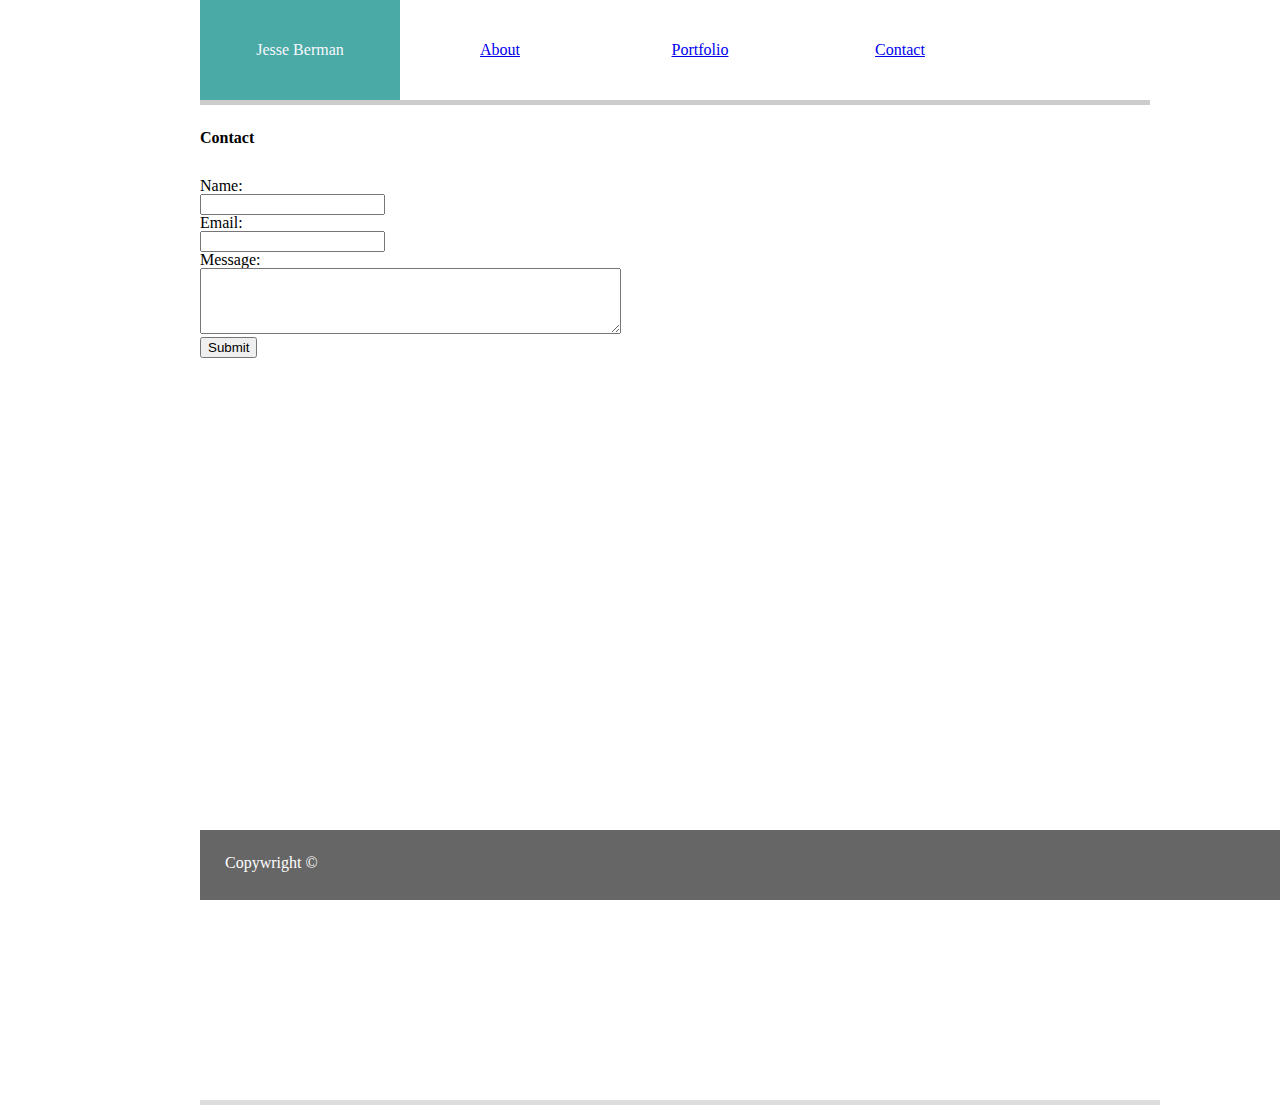
==== contact.html @ 37999d29 "something good" ====
<!DOCTYPE html>

<html lang="en">


<head>




    <link rel="stylesheet" href="assets/css/reset.css">

    <link rel="stylesheet" href="assets/css/style.css">

    <meta charset="utf-8">

    <title>
        Jesse Berman
    </title>


</head>



<body>

        <div id="banner1">
                <div id="Jesse_Berman"><strong>Jesse Berman</strong> </div>
            </div>
            

            
            
            <div id="banner3">
                <a href="About_Me.html">
                    <div id="About"><strong>About</strong> </div>
                </a>
            </div>
            
            
            <div id="banner4">
                <a href="portfolio.html">
                    <div id="Portfolio"><strong>Portfolio</strong> </div>
                </a>
            </div>
            
            
            <div id="banner5">
                <a href="contact.html">
                    <div id="Contact"><strong>Contact</strong> </div>
                </a>
            </div>
            
            <div id="banner6">
            </div>
            
            <div style="height: 25px; clear: left;">
            
            </div>


        <h2>
            Contact
        </h2>

<br>
<br>
        
    <form action="/action_page.php" method="get">

        Name: <br> <input type="text" name="name">
    
        <br>

        Email: <br> <input type="text" name="email">

        <br>

        Message: <br> <textarea rows="4" cols="50">

        </textarea>

        <br>

        <input type="submit" value="Submit">

    </form>

    <br>    
    <br>
    <br>    
    <br> 
    <br>    
    <br> 
    <br>    
    <br> 
    <br>    
    <br>

    <footer>
    Copywright ©
    </footer>
    
</body>

</html>
---- assets/css/style.css ----
body {

    width: 960px;
    height: 1100px;
    position: relative;
    left: 200px;
    border-bottom-color: rgb(221, 221, 221);
    background-color: rgb(255, 255, 255);

    border-bottom-width: 5px;
    border-style: solid;
    border-right-style: 5px;
    border-top-style: 5px;
    border-left-style: 5px;
    background-image: back.png;

}

p {
    vertical-align: auto;
    font-family: Arial, Helvetica, sans-serif;
}

h2 {
    clear: left;
    font-family: Georgia, 'Times New Roman', Times, serif;
    font-weight: bold;
}

img {
    max-width: 100%;
    max-height: 100%;
}


#banner1 {

    height: 100px;
    width: 200px;
    background-color: rgb(74, 170, 165);
    text-align: center;
    vertical-align: auto;
    float: left;
    border-bottom-color: rgb(204, 204, 204);

    border-bottom-width: 5px;
    border-style: solid;
    border-right-style: hidden;
    border-top-style: hidden;
    border-left-style: hidden;
}


#banner2 {

    height: 100px;
    width: 200px;
    background-color: rgb(255, 255, 255);
    text-align: center;
    vertical-align: auto;
    float: left;
    
    border-bottom-color: rgb(204, 204, 204);

    border-bottom-width: 5px;
    border-style: solid;
    border-right-style: hidden;
    border-top-style: hidden;
    border-left-style: hidden;
}


#banner3 {

    height: 100px;
    width: 200px;
    background-color: rgb(255, 255, 255);
    text-align: center;
    vertical-align: auto;
    float: left;
    border-bottom-color: rgb(204, 204, 204);

    border-bottom-width: 5px;
    border-style: solid;
    border-right-style: hidden;
    border-top-style: hidden;
    border-left-style: hidden;
}


#banner4 {

    height: 100px;
    width: 200px;
    background-color:rgb(255, 255, 255);
    text-align: center;
    vertical-align: auto;
    float: left;
    border-bottom-color: rgb(204, 204, 204);

    border-bottom-width: 5px;
    border-style: solid;
    border-right-style: hidden;
    border-top-style: hidden;
    border-left-style: hidden;
}


#banner5 {

    height: 100px;
    width: 200px;
    background-color: rgb(255, 255, 255);
    text-align: center;
    vertical-align: auto;
    float: left;
    border-bottom-color: rgb(204, 204, 204);

    border-bottom-width: 5px;
    border-style: solid;
    border-right-style: hidden;
    border-top-style: hidden;
    border-left-style: hidden;
}

#banner6 {

    height: 100px;
    width: 150px;
    background-color: rgb(255, 255, 255);
    text-align: center;
    vertical-align: auto;
    float: left;
    border-bottom-color: rgb(204, 204, 204);

    border-bottom-width: 5px;
    border-style: solid;
    border-right-style: hidden;
    border-top-style: hidden;
    border-left-style: hidden;
}



#Jesse_Berman {
    line-height: 100px;
    color: ghostwhite;

}

#About {
    line-height: 100px;

}

#Portfolio {
    line-height: 100px;

}

#Contact {
    line-height: 100px;

}


#hangman {

    height: 200px;
    width: 300px;
    float: left;

}

#rpg {

    height: 200px;
    width: 300px;
    float: left;

}

#break1 {

    height: 50px;
    width: 50px;
    clear: left;
}

#trivia {

    height:200px;
    width: 300px;
    float: left;

}


#widget {

    height: 200px;
    width: 300px;
    float: left;
}


#rock {

    height: 200px;
    width: 300px;
    float: left;

}


#break2 {

    height: 50px;
    width: 50px;
    clear: left;

}


#blank {

    height: 200px;
    width: 300px;
    float: left;
}


p {
    color: rgb(119, 119, 119);

}

footer {

    display: block;
    background-color: rgb(102, 102, 102);  
    color: white;  
    height: 20px;
    width: 95%;
    padding: 25px;
    bottom: 0px;
    position: fixed;
}
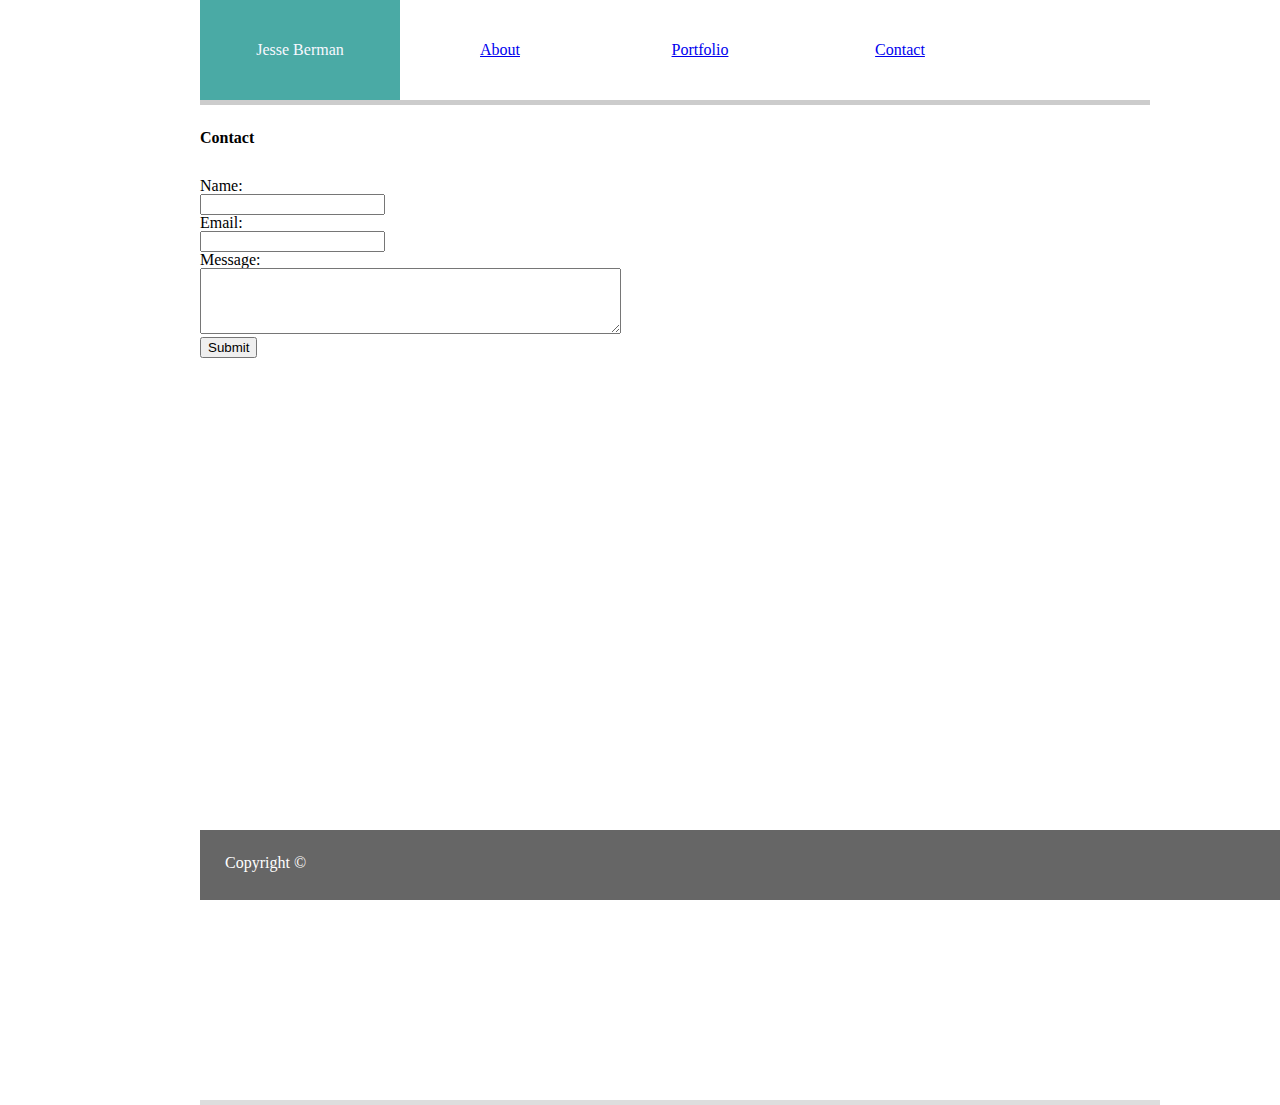
==== commit 9d6ccfb7: "something good" ====
--- a/contact.html
+++ b/contact.html
@@ -33,7 +33,7 @@
             
             
             <div id="banner3">
-                <a href="About_Me.html">
+                <a href="index.html">
                     <div id="About"><strong>About</strong> </div>
                 </a>
             </div>
@@ -99,7 +99,7 @@
     <br>
 
     <footer>
-    Copywright ©
+    Copyright ©
     </footer>
     
 </body>
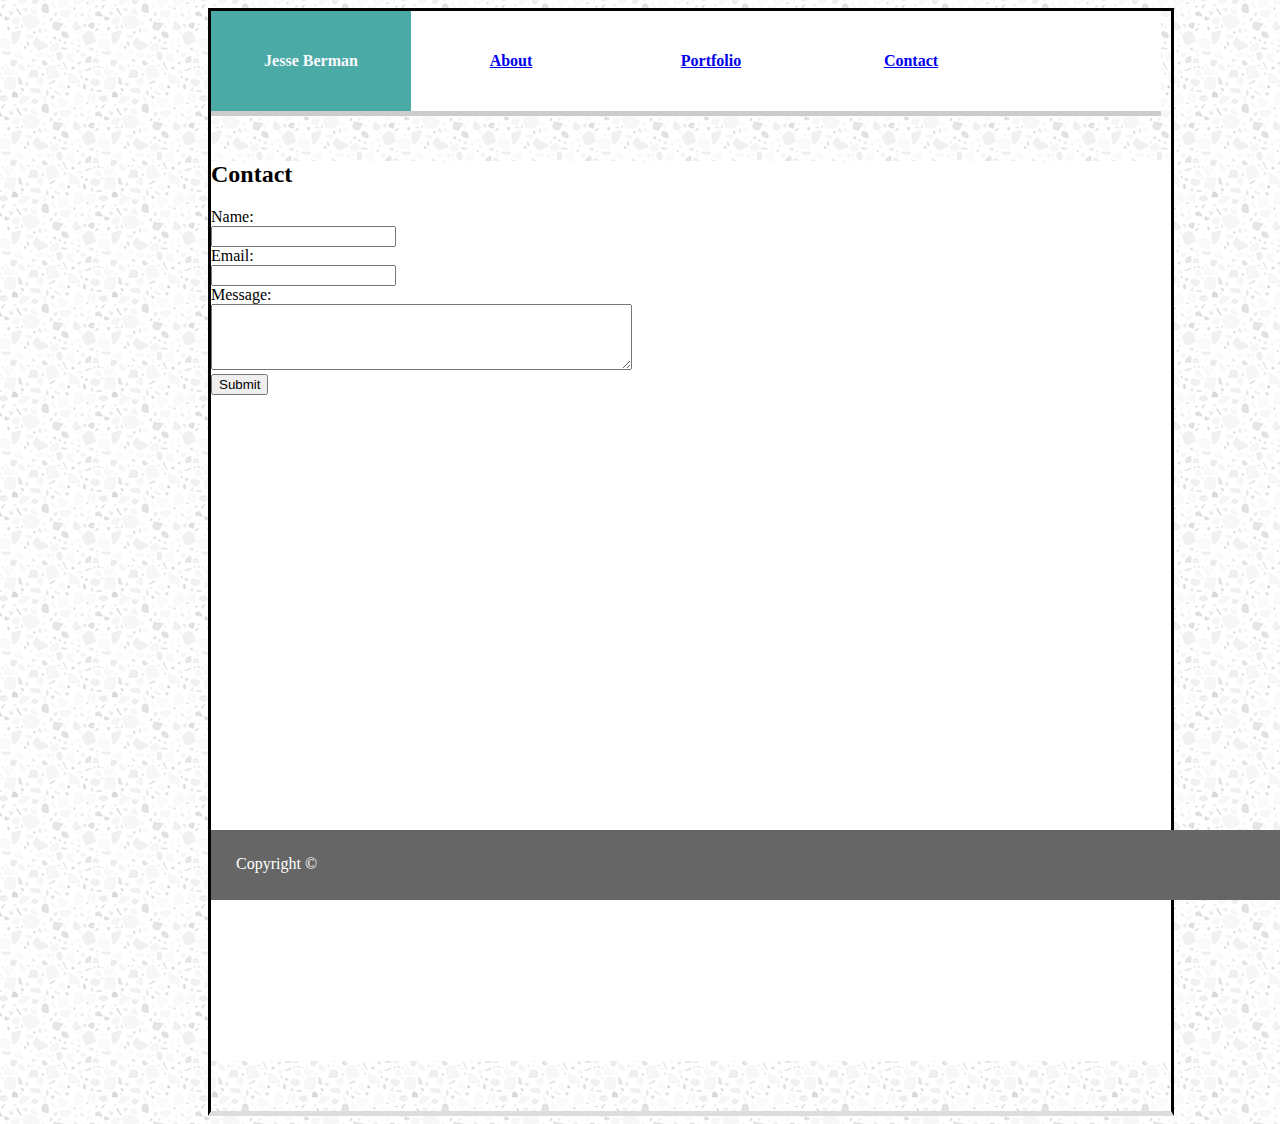
==== commit d904b988: "something good" ====
--- a/contact.html
+++ b/contact.html
@@ -5,10 +5,6 @@
 
 <head>
 
-
-
-
-    <link rel="stylesheet" href="assets/css/reset.css">
 
     <link rel="stylesheet" href="assets/css/style.css">
 
@@ -60,12 +56,13 @@
             </div>
 
 
+<div id="main">
+
         <h2>
             Contact
         </h2>
 
-<br>
-<br>
+        
         
     <form action="/action_page.php" method="get">
 
@@ -87,16 +84,9 @@
 
     </form>
 
-    <br>    
-    <br>
-    <br>    
-    <br> 
-    <br>    
-    <br> 
-    <br>    
-    <br> 
-    <br>    
-    <br>
+
+</div>
+
 
     <footer>
     Copyright ©
--- a/assets/css/style.css
+++ b/assets/css/style.css
@@ -1,4 +1,5 @@
 body {
+    background-image: url("back.png");
 
     width: 960px;
     height: 1100px;
@@ -12,7 +13,6 @@
     border-right-style: 5px;
     border-top-style: 5px;
     border-left-style: 5px;
-    background-image: back.png;
 
 }
 
@@ -24,7 +24,7 @@
 h2 {
     clear: left;
     font-family: Georgia, 'Times New Roman', Times, serif;
-    font-weight: bold;
+
 }
 
 img {
@@ -48,6 +48,8 @@
     border-right-style: hidden;
     border-top-style: hidden;
     border-left-style: hidden;
+
+    margin-bottom: 0px;
 }
 
 
@@ -67,6 +69,9 @@
     border-right-style: hidden;
     border-top-style: hidden;
     border-left-style: hidden;
+
+    margin-bottom: 0px;
+
 }
 
 
@@ -85,6 +90,9 @@
     border-right-style: hidden;
     border-top-style: hidden;
     border-left-style: hidden;
+
+    margin-bottom: 0px;
+
 }
 
 
@@ -103,6 +111,9 @@
     border-right-style: hidden;
     border-top-style: hidden;
     border-left-style: hidden;
+
+    margin-bottom: 0px;
+
 }
 
 
@@ -121,6 +132,9 @@
     border-right-style: hidden;
     border-top-style: hidden;
     border-left-style: hidden;
+
+    margin-bottom: 0px;
+
 }
 
 #banner6 {
@@ -138,6 +152,9 @@
     border-right-style: hidden;
     border-top-style: hidden;
     border-left-style: hidden;
+
+    margin-bottom: 0px;
+
 }
 
 
@@ -232,6 +249,18 @@
 
 p {
     color: rgb(119, 119, 119);
+
+}
+
+#main {
+    height: 900px;
+    background-color: white;
+    margin-top: 0px;
+    padding-top: 0px;
+    border-top: 0px;
+
+
+
 
 }
 
